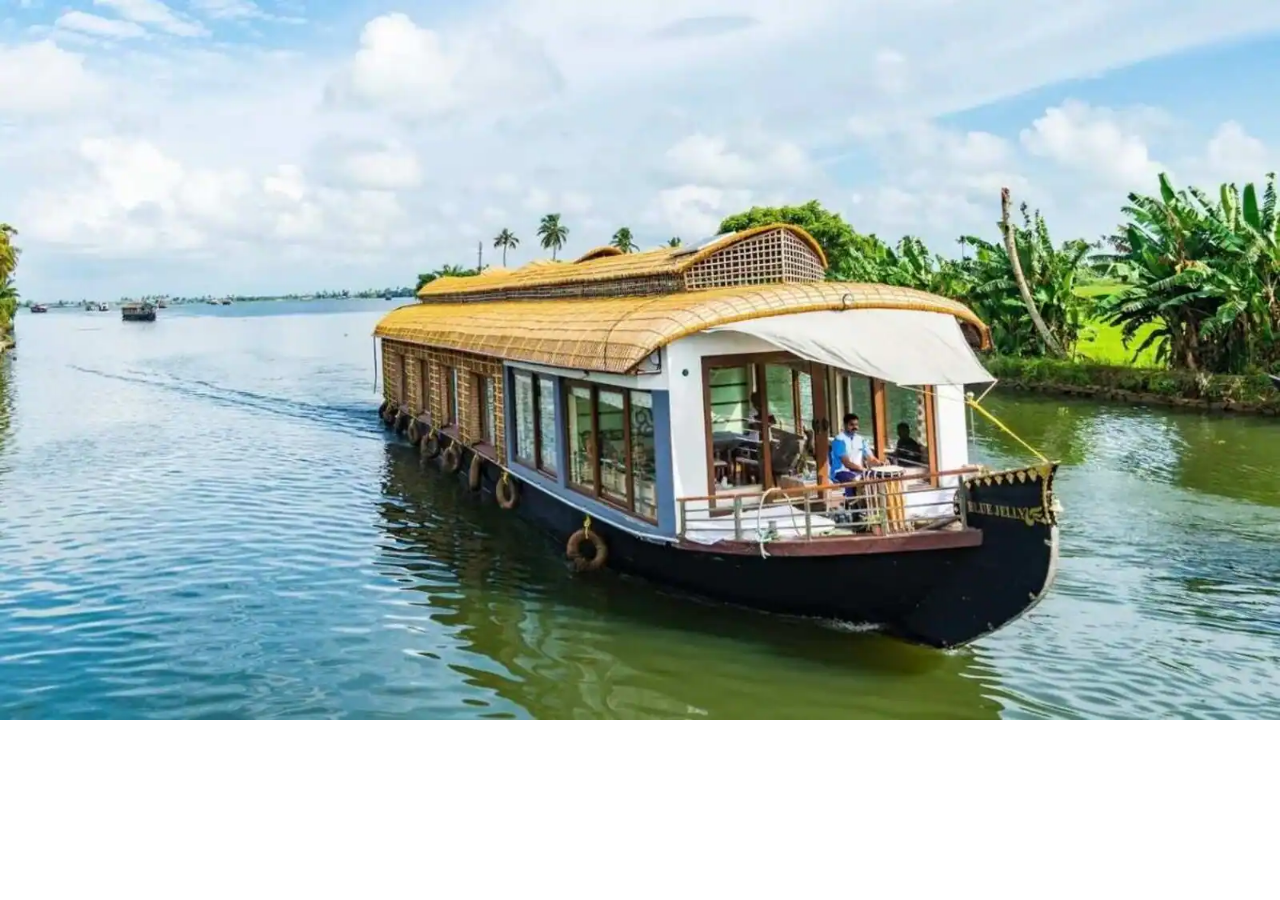
==== body.html @ 344bd6c6 "Edit" ====
<!DOCTYPE html>
<html lang="en">

  <head>
    <meta charset="UTF-8">
    <meta name="viewport" content="width=device-width, initial-scale=1.0">
    <title>kerala.KL</title>

    <link rel="icon" href="./images/logo.ico">
    <link rel="stylesheet" href="style.css">
  </head>

  <body>

  </body>

</html>
---- style.css ----
body {
  background-image: url("./images/my-kerala.webp");
  background-repeat: no-repeat;
  background-size: cover;
  opacity: 0.5;
  margin: 0%;
}

#my-kerala {
  width: 100%;
  margin-top: 100px;
}

#content {
  font-family: "Courier New", Courier, monospace;
  font-size: 1.5vw;
  font: 300 bolder;
  width: 30%;
  margin-left: 50px;
}

#leftover {
  width: 70%;
}

#btngo {
  background-color: skyblue;
  font-size: xx-large;
  margin-left: 250px;
  font-weight: 600;
  border-radius: 10%;
  padding: 0px 10px 10px 10px;
}
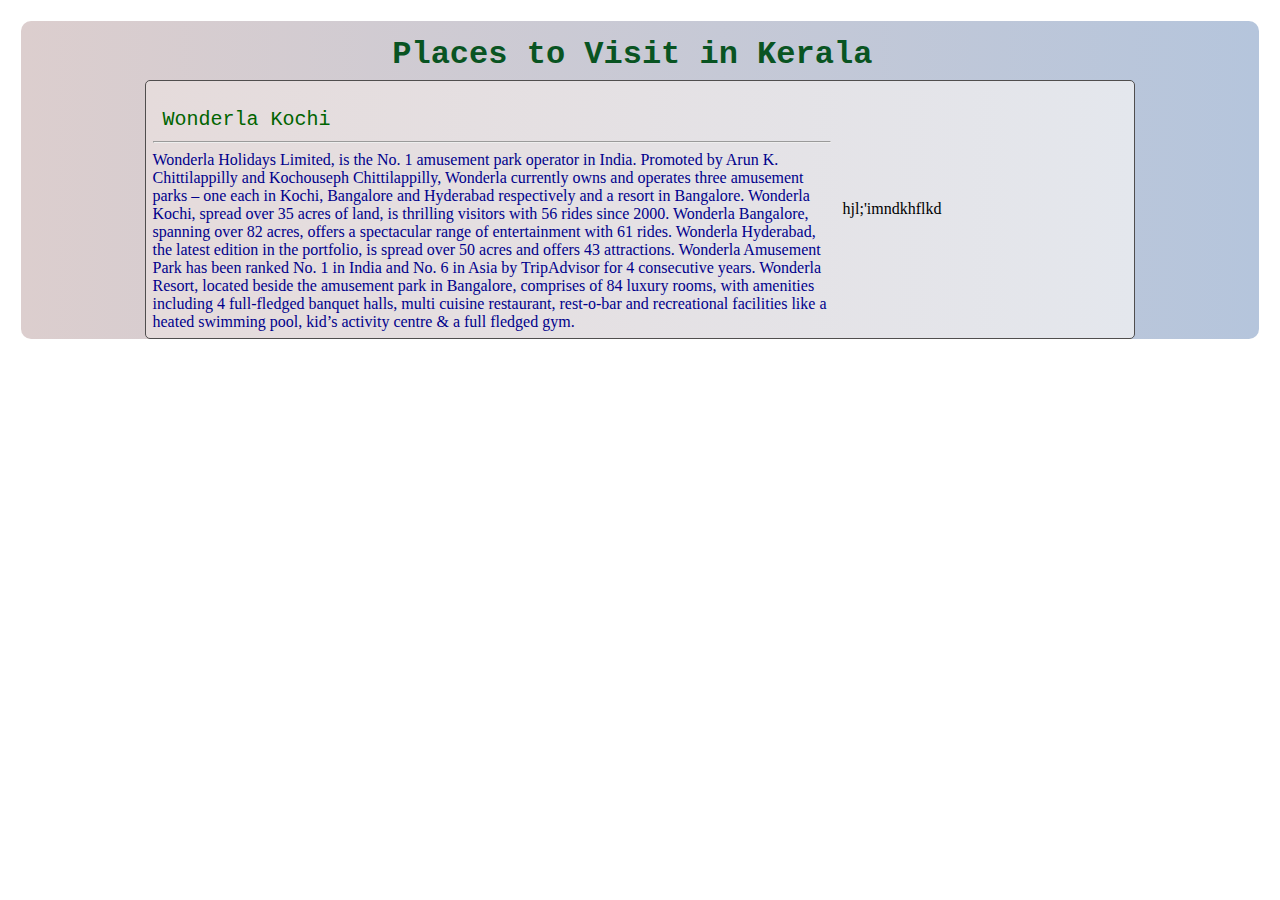
==== commit 16cf74cb: "Edit" ====
--- a/body.html
+++ b/body.html
@@ -11,6 +11,19 @@
   </head>
 
   <body>
+    <div class="reg">
+      <h1 id="Visit">Places to Visit in Kerala</h1>
+      <table>
+        <tr>
+          <td class="place_details">
+            <p class="place_title">Wonderla Kochi</p>
+            <hr>
+            <span class="place_data">Wonderla Holidays Limited, is the No. 1 amusement park operator in India. Promoted by Arun K. Chittilappilly and Kochouseph Chittilappilly, Wonderla currently owns and operates three amusement parks – one each in Kochi, Bangalore and Hyderabad respectively and a resort in Bangalore. Wonderla Kochi, spread over 35 acres of land, is thrilling visitors with 56 rides since 2000. Wonderla Bangalore, spanning over 82 acres, offers a spectacular range of entertainment with 61 rides. Wonderla Hyderabad, the latest edition in the portfolio, is spread over 50 acres and offers 43 attractions. Wonderla Amusement Park has been ranked No. 1 in India and No. 6 in Asia by TripAdvisor for 4 consecutive years. Wonderla Resort, located beside the amusement park in Bangalore, comprises of 84 luxury rooms, with amenities including 4 full-fledged banquet halls, multi cuisine restaurant, rest-o-bar and recreational facilities like a heated swimming pool, kid’s activity centre & a full fledged gym.</span>
+          </td>
+          <td class="place_image">hjl;'imndkhflkd</td>
+        </tr>
+      </table>
+    </div>
 
   </body>
 
--- a/style.css
+++ b/style.css
@@ -1,4 +1,4 @@
-body {
+#index_body {
   background-image: url("./images/my-kerala.webp");
   background-repeat: no-repeat;
   background-size: cover;
@@ -32,3 +32,55 @@
   padding: 0px 10px 10px 10px;
 }
 
+.reg {
+  margin: auto;
+  width: 98%;
+  border-radius: 10px;
+  background-image: linear-gradient(
+    90deg,
+    rgb(220, 206, 206),
+    rgb(181, 197, 220)
+  );
+}
+
+
+#Visit {
+  font-family: "Courier New", Courier, monospace;
+  font-size: xx-large;
+  font-style: bolder;
+  color: rgb(9, 84, 34);
+  position: relative;
+  left: 30%;
+  top: 15px;
+}
+
+.reg table{
+  width: 80%;
+  position: relative;
+  margin: auto;
+ border: 0.1px rgb(80, 78, 78) solid;
+ border-radius: 5px;
+ background-image:linear-gradient(90deg,rgb(229, 219, 219),rgb(228, 231, 237))
+
+}
+.place_details{
+  width: 70%;
+  padding: 5px;
+}
+.place_title{
+  padding: 0% 10px;
+  font-family: "Courier New", Courier, monospace;
+  font-size: 20px;
+  font: 400 solid;
+  color:darkgreen;
+  margin-bottom: 10px;
+
+}
+.place_data{
+  color:darkblue;
+}
+.place_image{
+  width: 30%;
+  padding: 5px;
+
+}
